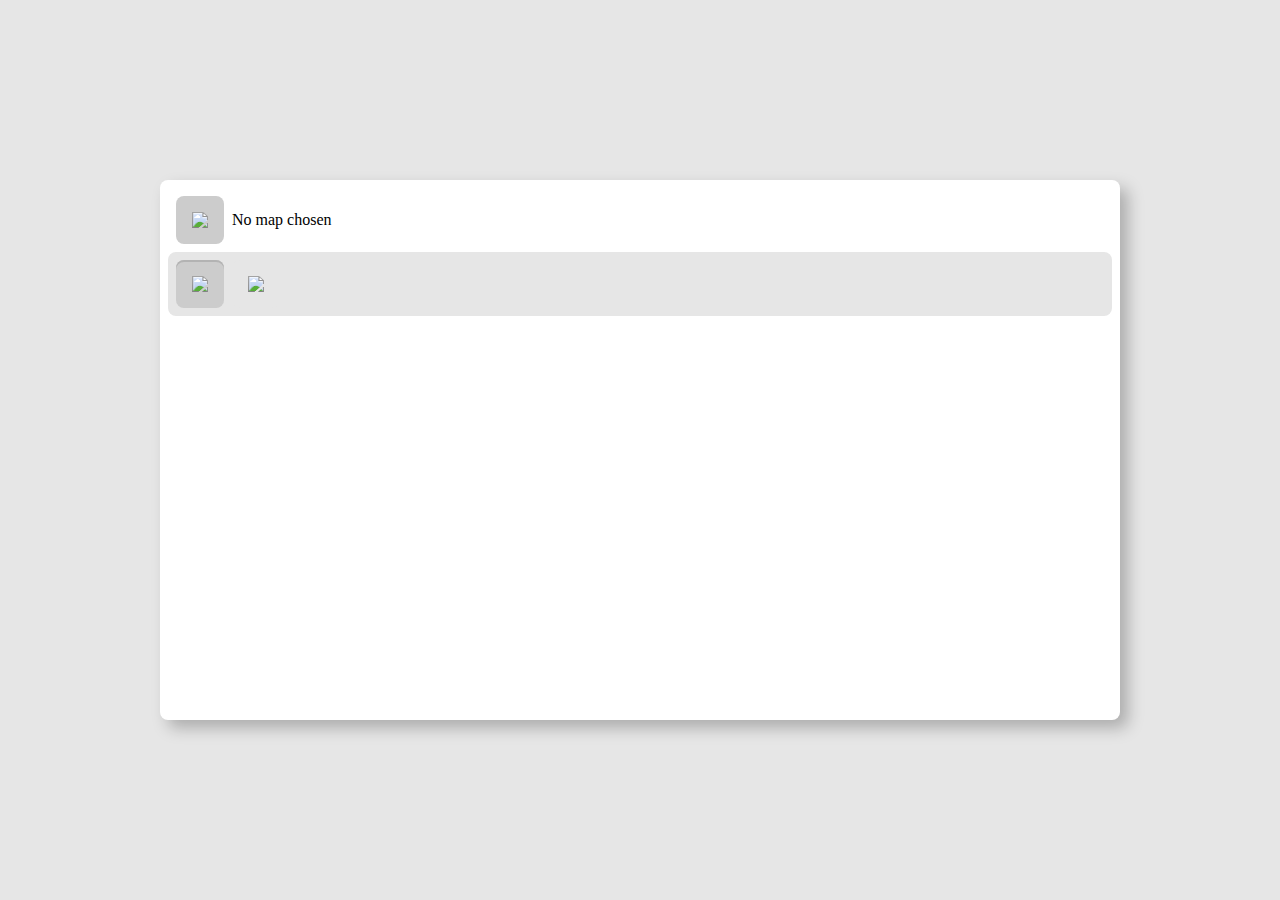
==== iwmtools/index.html @ 436f2aac "add clone()" ====
<html>
    <head>
        <title>IWMTools</title>
        <meta charset="UTF-8">
        <link rel="stylesheet" href="stylesheet.css">
        <link rel="icon" href="img/favicon.png">
    </head>
    <body>
        <div class="app">
            <div class="app-content">

                <div class="absolute-container">
                    <div class="tooltip"></div>      
                </div>

                <div class="header">
                    <div class="left-flow">
                        <input type="file" id="upload-primary-map" hidden>
                        <label for="upload-primary-map" class="square-button" id="upload-primary-map-label"><img src="img/upload.png"></label>
                        <span id="primary-file" class="label">No map chosen</span>
                    </div>
                </div>

                <div class="tab-buttons">
                    <div class="square-button tab-button active" id="info"><img src="img/info.png"></div>
                    <div class="square-button tab-button" id="merge"><img src="img/merge.png"></div>
                </div>

                <div class="tabs">

                    <div class="tab" id="tab-info">
                        <div class="label" id="label-name">Name: </div>
                        <div class="label" id="label-objects">Objects: </div>
                        <div class="label" id="label-version">Version: </div>
                        <div class="label" id="label-tilesets">Tilesets: </div>
                        <div class="label" id="label-spikes">Spikes: </div>
                        <div class="label" id="label-background">Background: </div>
                        <div class="label" id="label-size">Size: </div>
                        <div class="label" id="label-colors">Colors: </div>
                        <div class="label" id="label-scroll-mode">Scroll Mode: </div>
                        <div class="label" id="label-music">Music: </div>
                    </div>

                    <div class="tab" id="tab-merge">
                        1234
                    </div>

                </div>

            </div>
        </div>
    </body>
    
    <script src="lib/jquery-3.6.0.min.js"></script>
    <script src="iwm-core.js"></script>
    <script src="iwm-functions.js"></script>
    <script src="front-end.js"></script>
</html>
---- iwmtools/stylesheet.css ----
@font-face {
    font-family: FutureKid;
    src: url(FutureKid.ttf);
}

:root {
    --background-color: hsla(0, 0%, 90%, 1);
    --app-color: hsla(0, 0%, 100%, 1);
    --shadow-color: hsla(0, 0%, 0%, 0.25);

    --button-color: hsla(0, 0%, 80%, 1);
    --button-hover-color: hsla(0, 0%, 70%, 1);
    --button-highlight-color: hsla(0, 0%, 55%, 1);

    --tabs-color: hsla(0, 0%, 90%, 1);
    --tab-highlight-color: hsla(0, 0%, 70%, 1);
    --tab-highlight-hover-color: hsla(0, 0%, 65%, 1);
    --tab-active-color: hsla(0, 0%, 80%, 1);
    --tab-hover-color: hsla(0, 0%, 75%, 1);

    --border-radius: 8px;
}

body {
    margin: 0;

    width: 100%;
    height: 100%;

    display: flex;
    align-items: center;
    justify-content: center;

    font-family: FutureKid;
    background-color: var(--background-color);

    user-select: none;
}

.app {
    width: 960px;
    height: 540px;

    background-color: var(--app-color);
    box-shadow: var(--shadow-color) 8px 8px 16px;
    border-radius: var(--border-radius);
}

.app-content {
    padding: 8px;
}

.absolute-container {
    position: absolute;
}

.tooltip {
    position: absolute;
    top: 490px;
    margin: 8px;
    white-space: nowrap;
    opacity: 0.5;
}

.header {
    padding: 4px;
    display: flex;
}

.tab-buttons {
    padding: 4px;
    display: flex;

    background-color: var(--tabs-color);
    border-radius: var(--border-radius);
}

.left-flow {
    display: flex;
    align-items: center;
}

.square-button {
    margin: 4px;

    width: 48px;
    height: 48px;

    display: inline-flex;
    justify-content: center;
    align-items: center;
    cursor: pointer;

    border: none;
    border-radius: var(--border-radius);

    transition: 0.1s;
    background-color: var(--button-color);
}

.square-button:hover {
    background-color: var(--button-hover-color);
    box-shadow: var(--button-highlight-color) 0 3px inset;
}

.tab-button {
    margin: 4px;
    box-shadow: var(--tab-highlight-color) 0 0 inset;
    background-color: var(--tabs-color);
}

.tab-button.active {
    box-shadow: var(--tab-highlight-color) 0 2px inset;
    background-color: var(--tab-active-color);
}

.tab-button:hover {
    box-shadow: var(--tab-highlight-hover-color) 0 2px inset;
    background-color: var(--tab-hover-color);
}

.label {
    margin: 4px;
}

.tab {
    display: none;
    padding: 8px;
}
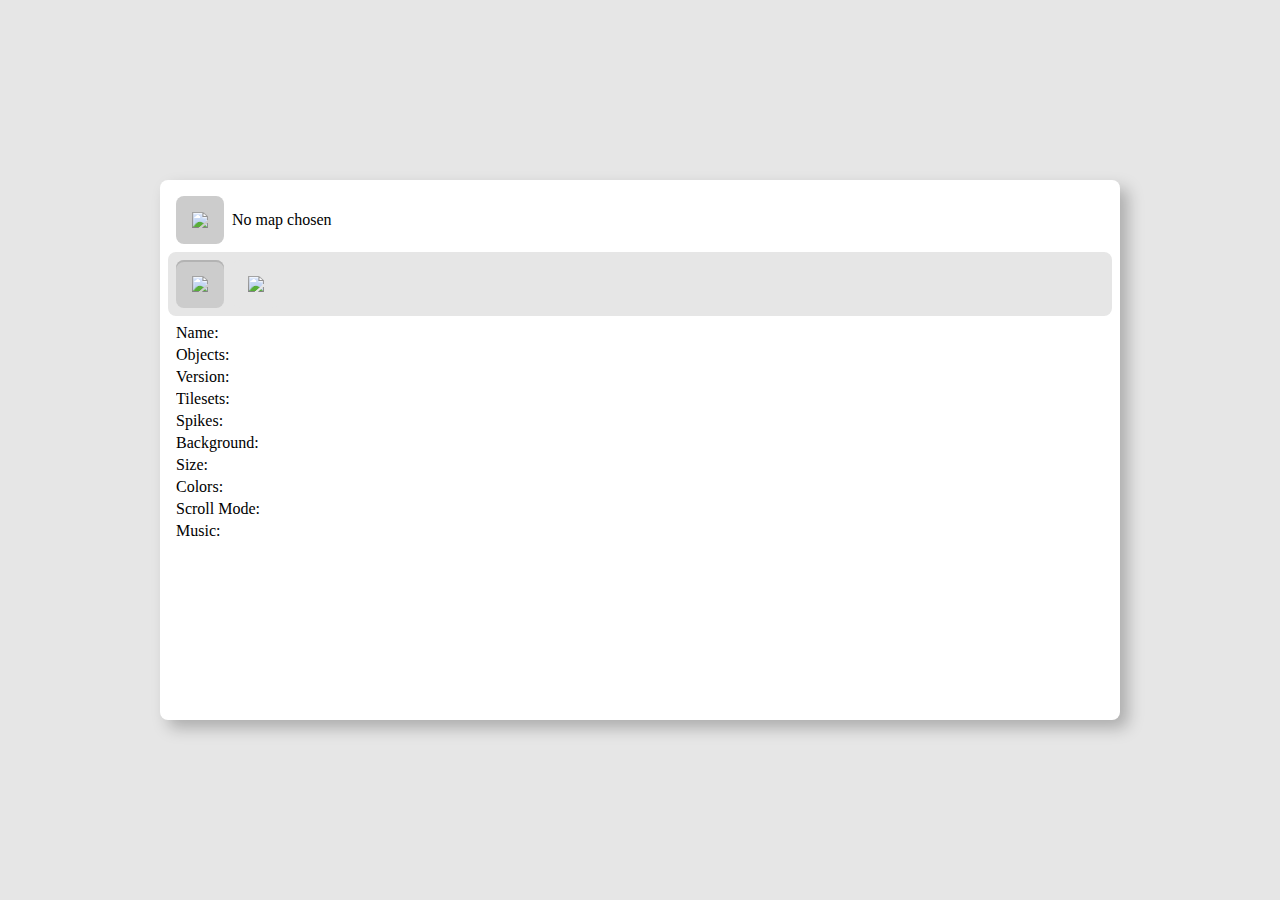
==== commit 77da022d: "cleanup, merge prep" ====
--- a/iwmtools/index.html
+++ b/iwmtools/index.html
@@ -14,8 +14,8 @@
                 </div>
 
                 <div class="header">
-                    <div class="left-flow">
-                        <input type="file" id="upload-primary-map" hidden>
+                    <div class="upload-area">
+                        <input type="file" id="upload-primary-map" onchange="processMap(this.files[0], primaryMap, $ ('#primary-file')[0]);" hidden>
                         <label for="upload-primary-map" class="square-button" id="upload-primary-map-label"><img src="img/upload.png"></label>
                         <span id="primary-file" class="label">No map chosen</span>
                     </div>
@@ -42,7 +42,11 @@
                     </div>
 
                     <div class="tab" id="tab-merge">
-                        1234
+                        <div class="upload-area">
+                            <input type="file" id="upload-merge-map" onchange="processMap(this.files[0], mergeMap, $ ('#merge-file')[0])" hidden>
+                            <label for="upload-merge-map" class="square-button" id="upload-merge-map-label"><img src="img/upload.png"></label>
+                            <span id="merge-file" class="label">No map chosen</span>
+                        </div>
                     </div>
 
                 </div>
--- a/iwmtools/stylesheet.css
+++ b/iwmtools/stylesheet.css
@@ -75,7 +75,7 @@
     border-radius: var(--border-radius);
 }
 
-.left-flow {
+.upload-area {
     display: flex;
     align-items: center;
 }
@@ -125,5 +125,5 @@
 
 .tab {
     display: none;
-    padding: 8px;
+    padding: 4px;
 }